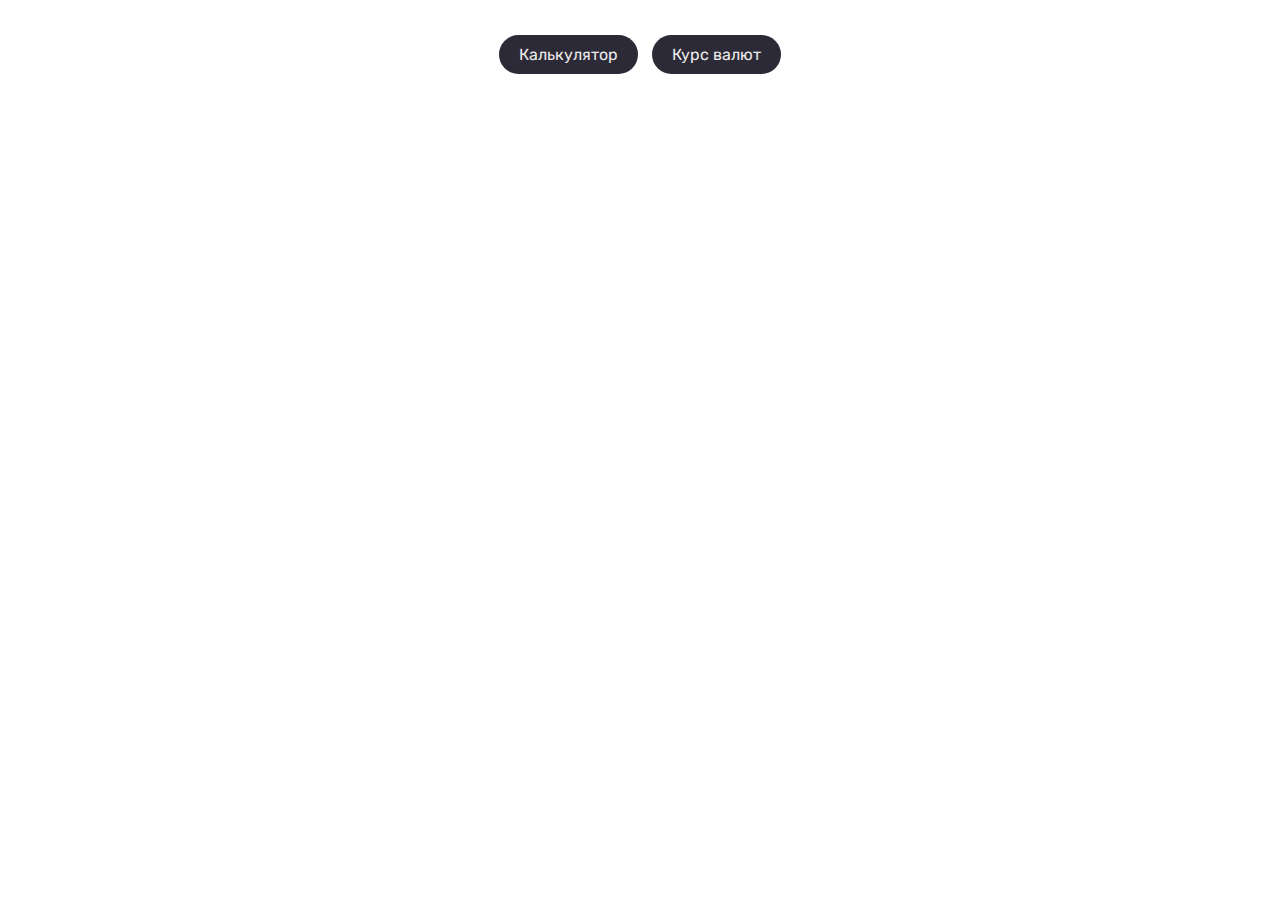
==== exchange.html @ f165cf9a "create navigation for exchange page" ====
<!DOCTYPE html>
<html lang="en">
  <head>
    <meta charset="UTF-8" />
    <meta name="viewport" content="width=device-width, initial-scale=1.0" />
    <title>Exchange</title>
    <link rel="preconnect" href="https://fonts.googleapis.com" />
    <link rel="preconnect" href="https://fonts.gstatic.com" crossorigin />
    <link
      href="https://fonts.googleapis.com/css2?family=Rubik&display=swap"
      rel="stylesheet"
    />
    <link rel="stylesheet" href="reset.css" />
    <link rel="stylesheet" href="base.css" />
    <link rel="stylesheet" href="exchange.css" />
  </head>
  <body class="body">
    <main>
      <nav class="navigation">
        <button
          class="nav_buttons"
          onclick="window.location.href='calculator.html'"
        >
          Калькулятор
        </button>
        <button
          class="nav_buttons"
          onclick="window.location.href=' exchange.html'"
        >
          Курс валют
        </button>
      </nav>
    </main>
  </body>
</html>
---- base.css ----
.navigation {
  text-align: center;
  margin-bottom: 20px;
  position: relative;
  top: 30px;
}

.nav_buttons {
  font-family: "Rubik";
  padding: 10px 20px;
  background: #2d2a37;
  color: #ebebeb;
  border: none;
  cursor: pointer;
  border-radius: 48px;
  margin: 5px;
}

.nav_buttons:hover {
  background: #462878;
}
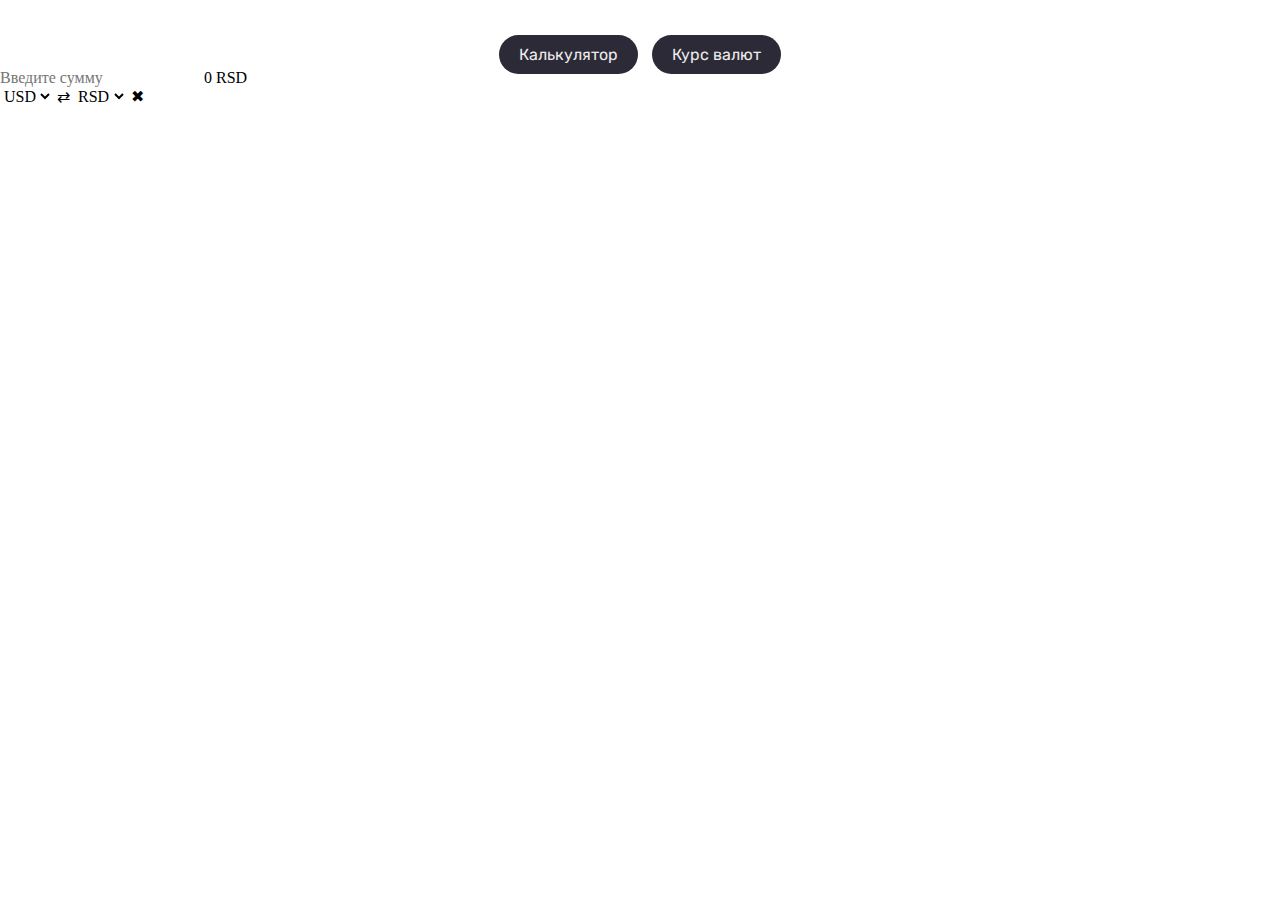
==== commit 51f09e6e: "create html layout for converter currency" ====
--- a/exchange.html
+++ b/exchange.html
@@ -30,6 +30,25 @@
           Курс валют
         </button>
       </nav>
+      <div class="currency-converter">
+        <div class="converter-row">
+          <input type="text" id="amount" placeholder="Введите сумму" />
+          <input type="text" id="convertered-amount" value="0 RSD" readonly />
+        </div>
+        <div class="converter-controls">
+          <select name="currency1" id="currency1">
+            <option value="USD">USD</option>
+            <option value="RSD">RSD</option>
+          </select>
+          <button class="swap-button">⇄</button>
+          <select name="currency2" id="currency2">
+            <option value="RSD">RSD</option>
+            <option value="USD">USD</option>
+          </select>
+          <button class="clear-button">✖</button>
+        </div>
+      </div>
     </main>
+    <script src="exchange.js"></script>
   </body>
 </html>
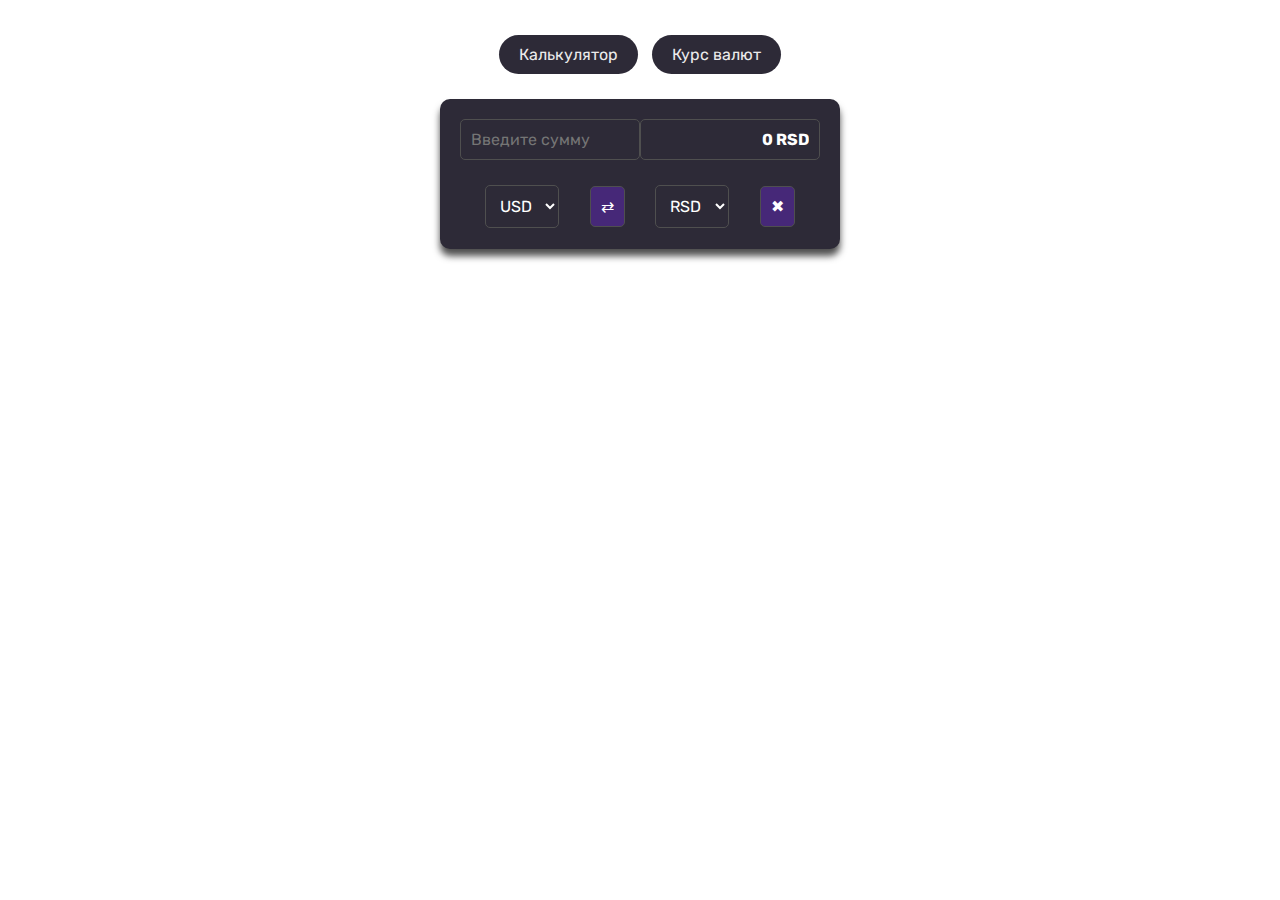
==== commit d04c2bf5: "change text color" ====
--- a/exchange.html
+++ b/exchange.html
@@ -32,18 +32,29 @@
       </nav>
       <div class="currency-converter">
         <div class="converter-row">
-          <input type="text" id="amount" placeholder="Введите сумму" />
-          <input type="text" id="convertered-amount" value="0 RSD" readonly />
+          <input
+            type="text"
+            id="amount"
+            class="amount"
+            placeholder="Введите сумму"
+          />
+          <input
+            type="text"
+            id="convertered-amount"
+            class="convertered-amount"
+            value="0 RSD"
+            readonly
+          />
         </div>
         <div class="converter-controls">
-          <select name="currency1" id="currency1">
-            <option value="USD">USD</option>
-            <option value="RSD">RSD</option>
+          <select name="currency1" class="currency1">
+            <option class="exchange" value="USD">USD</option>
+            <option class="exchange" value="RSD">RSD</option>
           </select>
           <button class="swap-button">⇄</button>
-          <select name="currency2" id="currency2">
-            <option value="RSD">RSD</option>
-            <option value="USD">USD</option>
+          <select name="currency2" class="currency2">
+            <option class="exchange" value="RSD">RSD</option>
+            <option class="exchange" value="USD">USD</option>
           </select>
           <button class="clear-button">✖</button>
         </div>
--- a/exchange.css
+++ b/exchange.css
@@ -0,0 +1,83 @@
+.currency-converter {
+  font-family: "Rubik";
+  height: 150px;
+  margin: 50px auto;
+  background: #2d2a37;
+  padding: 20px;
+  border-radius: 10px;
+  box-shadow: 0px 7px 7px #4f4f4f;
+  max-width: 400px;
+  width: 100%;
+}
+
+.converter-row {
+  display: flex;
+  justify-content: space-between;
+  align-items: center;
+  margin-bottom: 20px;
+}
+
+.amount {
+  padding: 10px;
+  font-size: 16px;
+  width: 100%;
+  color: #fff;
+  border: 1px solid #4f4f4f;
+  border-radius: 5px;
+}
+
+.convertered-amount {
+  padding: 10px;
+  font-size: 16px;
+  font-weight: bold;
+  border: 1px solid #4f4f4f;
+  border-radius: 5px;
+  color: #fff;
+  width: 100%;
+  text-align: right;
+}
+
+.converter-controls {
+  display: flex;
+  align-items: center;
+  justify-content: space-evenly;
+}
+
+.currency1,
+.currency2,
+.swap-button,
+.clear-button {
+  padding: 10px;
+  font-size: 16px;
+  border: 1px solid #4f4f4f;
+  border-radius: 5px;
+  color: #fff;
+  margin: 5px;
+  cursor: pointer;
+}
+
+.exchange {
+  background: #2d2a37;
+}
+
+.exchange:hover {
+  background: #2d2a37;
+}
+
+.clear-button {
+  background: #462878;
+  color: #fff;
+}
+
+.clear-button:hover {
+  filter: brightness(120%);
+}
+
+.swap-button {
+  background: #462878;
+  color: #fff;
+}
+
+.swap-button:hover {
+  filter: brightness(120%);
+}
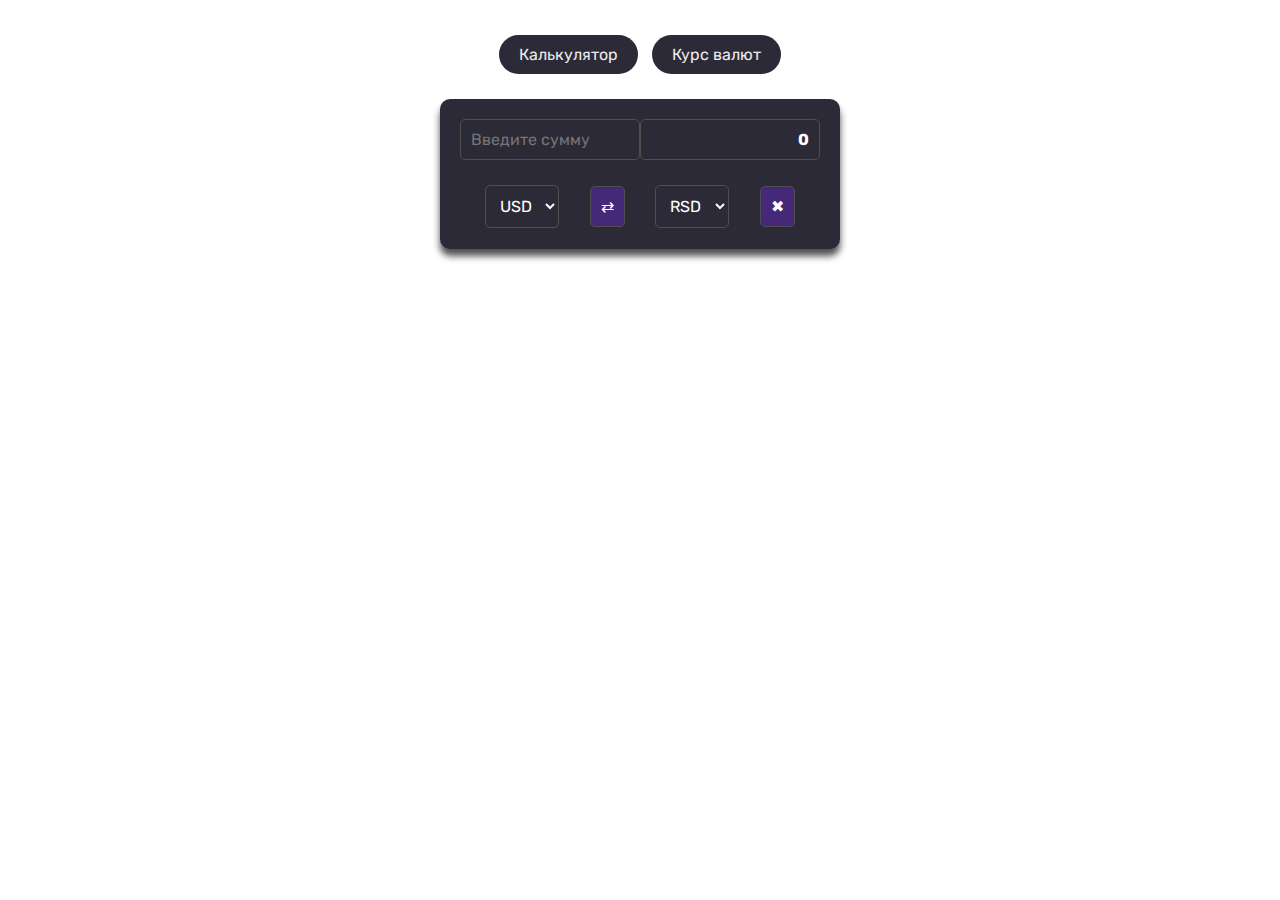
==== commit 9150444a: "correct a misprint" ====
--- a/exchange.html
+++ b/exchange.html
@@ -37,12 +37,13 @@
             id="amount"
             class="amount"
             placeholder="Введите сумму"
+            autocomplete="off"
           />
           <input
             type="text"
-            id="convertered-amount"
-            class="convertered-amount"
-            value="0 RSD"
+            id="converted-amount"
+            class="converted-amount"
+            value="0"
             readonly
           />
         </div>
--- a/exchange.css
+++ b/exchange.css
@@ -26,7 +26,7 @@
   border-radius: 5px;
 }
 
-.convertered-amount {
+.converted-amount {
   padding: 10px;
   font-size: 16px;
   font-weight: bold;
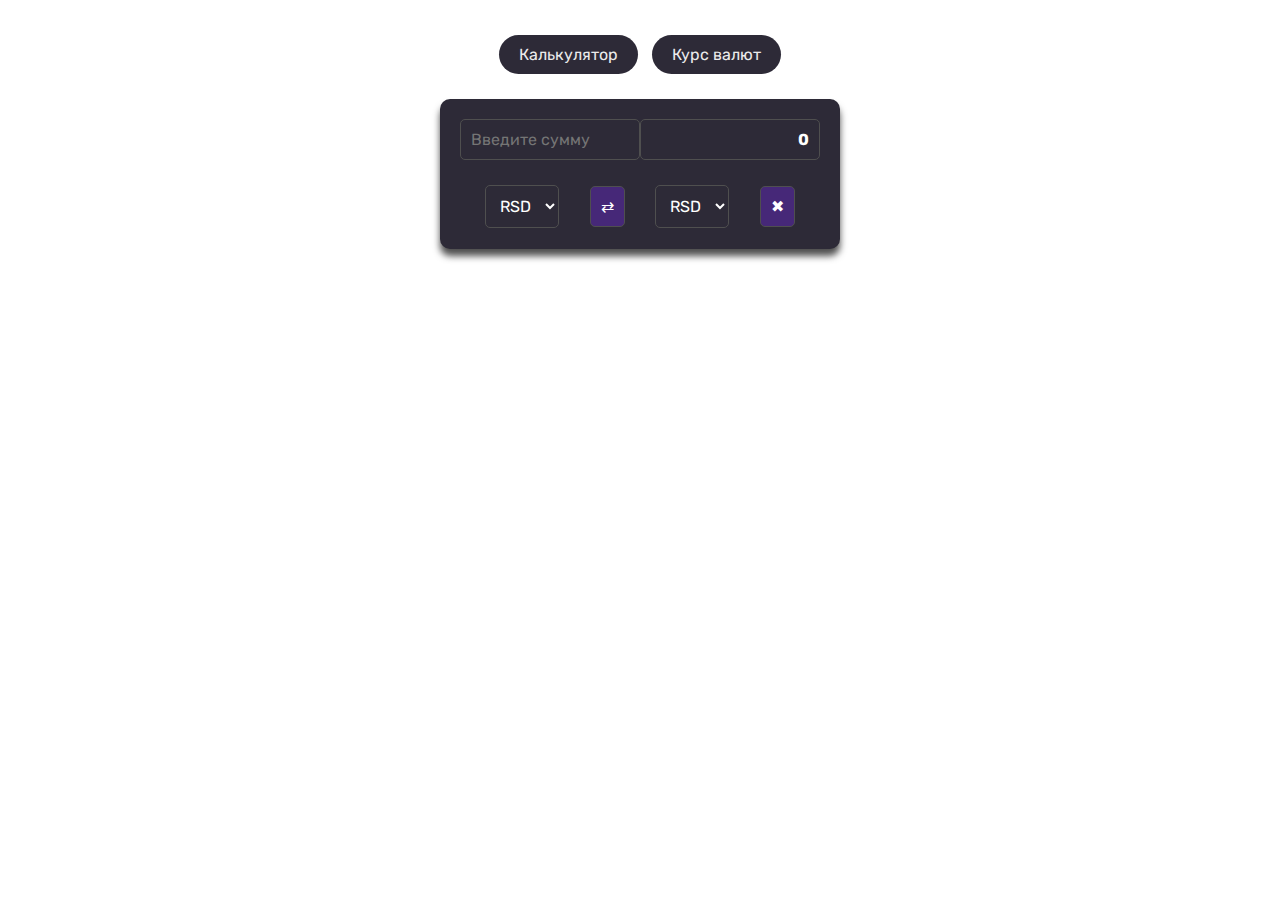
==== commit 5af7223a: "for html - comment out unnecessary code; for css - add styles for options for js - implement a func " ====
--- a/exchange.html
+++ b/exchange.html
@@ -49,13 +49,15 @@
         </div>
         <div class="converter-controls">
           <select name="currency1" class="currency1">
-            <option class="exchange" value="USD">USD</option>
+            <!-- <option class="exchange" value="USD">USD</option>
             <option class="exchange" value="RSD">RSD</option>
+            <option class="exchange" value="EUR">EUR</option> -->
           </select>
           <button class="swap-button">⇄</button>
           <select name="currency2" class="currency2">
-            <option class="exchange" value="RSD">RSD</option>
+            <!-- <option class="exchange" value="RSD">RSD</option>
             <option class="exchange" value="USD">USD</option>
+            <option class="exchange" value="EUR">EUR</option> -->
           </select>
           <button class="clear-button">✖</button>
         </div>
--- a/exchange.css
+++ b/exchange.css
@@ -56,11 +56,11 @@
   cursor: pointer;
 }
 
-.exchange {
+option {
   background: #2d2a37;
 }
 
-.exchange:hover {
+option:hover {
   background: #2d2a37;
 }
 
